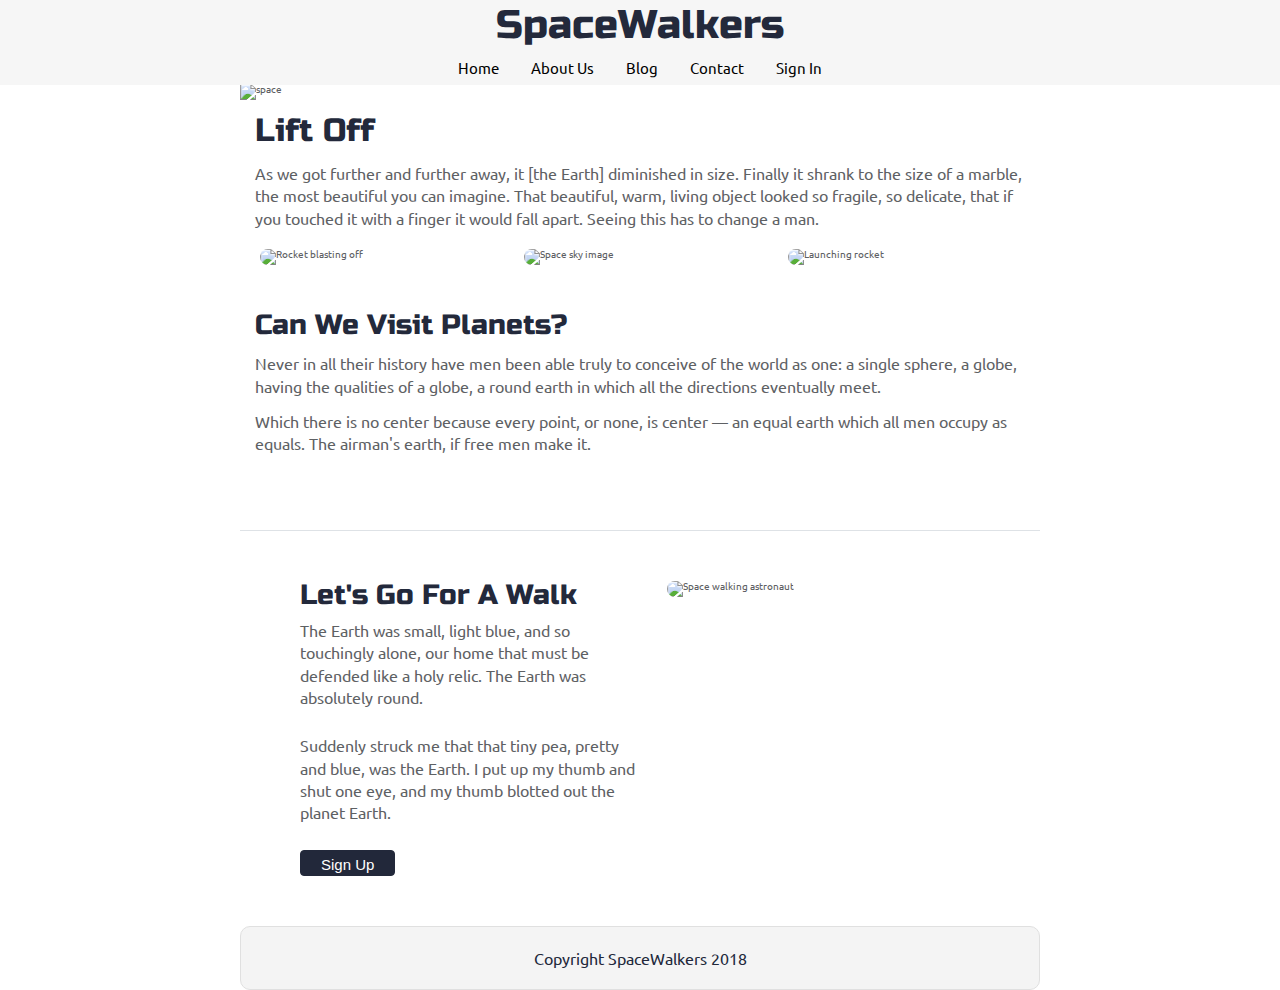
==== index.html @ 737633a0 "finished desktop ver" ====
<!doctype html>

<html lang="en">
<head>
  <meta charset="utf-8">

  <title>SpaceWalkers</title>

  <link href="https://fonts.googleapis.com/css?family=Russo+One|Ubuntu" rel="stylesheet">
  <link href="css/index.css" rel="stylesheet">

  <!--[if lt IE 9]>
    <script src="https://cdnjs.cloudflare.com/ajax/libs/html5shiv/3.7.3/html5shiv.js"></script>
  <![endif]-->
</head>

<body>
  
 <!-- navigation code here -->
  <section class ="head">
    <h1>SpaceWalkers</h1>
    <nav>
      <a href="#">Home</a>
      <a href="#">About Us</a>
      <a href="#">Blog</a>
      <a href="#">Contact</a>
      <a href="#">Sign In</a>
    </nav>
  </section>
  <div class="container home">

    <header class="intro">
      <!-- image code here -->
      <img src="img/main-header.png" class ="head-img" alt="space">
      <h2>Lift Off</h2>
    
      <p>As we got further and further away, it [the Earth] diminished in size. Finally it shrank to the size of a marble, the most beautiful you can imagine. That beautiful, warm, living object looked so fragile, so delicate, that if you touched it with a finger it would fall apart. Seeing this has to change a man.</p>
    </header>

    <section class="space-images">
        <img src="img/blast.png" class="blast" alt="Rocket blasting off">
        <img src="img/sky.png" class="sky" alt="Space sky image">
        <img src="img/launch.png" class="launch" alt="Launching rocket">
    </section>
   
    <section class="visit-planets">
     
      <h3>Can We Visit Planets?</h3>
    
      <p>Never in all their history have men been able truly to conceive of the world as one: a single sphere, a globe, having the qualities of a globe, a round earth in which all the directions eventually meet.</p>
    
      <p>Which there is no center because every point, or none, is center — an equal earth which all men occupy as equals. The airman's earth, if free men make it.</p>
    </section>
    
    <section class="walk">
      <div class="walk-text">
        <h3>Let's Go For A Walk</h3>

        <p>The Earth was small, light blue, and so touchingly alone, our home that must be defended like a holy relic. The Earth was absolutely round.</p>
      
        <p>Suddenly struck me that that tiny pea, pretty and blue, was the Earth. I put up my thumb and shut one eye, and my thumb blotted out the planet Earth.</p>
      
        <div class="btn">
          <button>Sign Up</button>
        </div>
      </div>
      
      <div class="walk-img">
          <img src="img/space-walk.png" alt="Space walking astronaut">
      </div>

    </section>

    <footer>
      <p>Copyright SpaceWalkers 2018</p>
    </footer>

  </div>
</body>
</html>
---- css/index.css ----
/* http://meyerweb.com/eric/tools/css/reset/ 
   v2.0 | 20110126
   License: none (public domain)
*/
html,
body,
div,
span,
applet,
object,
iframe,
h1,
h2,
h3,
h4,
h5,
h6,
p,
blockquote,
pre,
a,
abbr,
acronym,
address,
big,
cite,
code,
del,
dfn,
em,
img,
ins,
kbd,
q,
s,
samp,
small,
strike,
strong,
sub,
sup,
tt,
var,
b,
u,
i,
center,
dl,
dt,
dd,
ol,
ul,
li,
fieldset,
form,
label,
legend,
table,
caption,
tbody,
tfoot,
thead,
tr,
th,
td,
article,
aside,
canvas,
details,
embed,
figure,
figcaption,
footer,
header,
hgroup,
menu,
nav,
output,
ruby,
section,
summary,
time,
mark,
audio,
video {
  margin: 0;
  padding: 0;
  border: 0;
  font-size: 100%;
  font: inherit;
  vertical-align: baseline;
}
/* HTML5 display-role reset for older browsers */
article,
aside,
details,
figcaption,
figure,
footer,
header,
hgroup,
menu,
nav,
section {
  display: block;
}
body {
  line-height: 1;
}
ol,
ul {
  list-style: none;
}
blockquote,
q {
  quotes: none;
}
blockquote:before,
blockquote:after,
q:before,
q:after {
  content: '';
  content: none;
}
table {
  border-collapse: collapse;
  border-spacing: 0;
}
* {
  box-sizing: border-box;
}
html {
  font-size: 62.5%;
}
html,
body {
  font-family: 'Ubuntu', sans-serif;
  color: #5E6164;
}
h1,
h2,
h3,
h4,
h5 {
  font-family: 'Russo One', sans-serif;
  color: #23293B;
}
h2 {
  font-size: 3.2rem;
}
h3 {
  font-size: 2.8rem;
}
p {
  font-size: 1.6rem;
  line-height: 1.4;
}
.container {
  max-width: 800px;
  width: 100%;
  margin: 0 auto;
}
.head {
  display: flex;
  flex-direction: column;
  align-items: center;
  padding: 0 0 10px 0;
  background: #F6F6F6;
  overflow: hidden;
  position: fixed;
  top: 0;
  width: 100%;
}
.head h1 {
  font-size: 40px;
  margin: 5px 0 15px 0;
}
.head a {
  color: black;
  text-decoration: none;
  padding: 10px;
  font-size: 15px;
  padding: 15px;
  cursor: pointer;
}
footer {
  color: #22283B;
  background: #f4f4f4;
  padding: 20px 0;
  border: 1px double #e0e0e0;
  border-radius: 10px;
  display: flex;
  justify-content: center;
  align-items: center;
}
.home .intro {
  padding-top: 84px;
}
.home .intro h2 {
  padding: 15px;
}
.home .intro p {
  padding: 0 15px;
}
.home .space-images {
  display: flex;
  flex-wrap: wrap;
  width: 100%;
}
.home .space-images img {
  width: 28%;
  margin: 20px 2.5%;
  border-radius: 20px;
  height: 100%;
}
.home .visit-planets {
  padding: 15px;
}
.home .visit-planets h3 {
  margin-top: 11px;
}
.home .visit-planets p {
  margin-top: 13px;
}
.home .walk {
  margin-top: 60px;
  border-top: 1px solid #dee2e6;
  padding: 50px 60px;
  display: flex;
  justify-content: center;
}
.home .walk .walk-text {
  width: 50%;
}
.home .walk .walk-text h3 {
  margin-bottom: 10px;
}
.home .walk .walk-text .btn button {
  display: block;
  border: 1px solid #22283A;
  background: #22283A;
  color: white;
  font-size: 15px;
  padding: 5px 20px 2px 20px;
  border-radius: 4px;
}
.home .walk .walk-text p {
  margin-bottom: 26px;
}
.home .walk .walk-img {
  width: 46%;
  margin-left: 4%;
}
.home .walk .walk-img img {
  width: 100%;
  height: auto;
  border-radius: 10px;
}
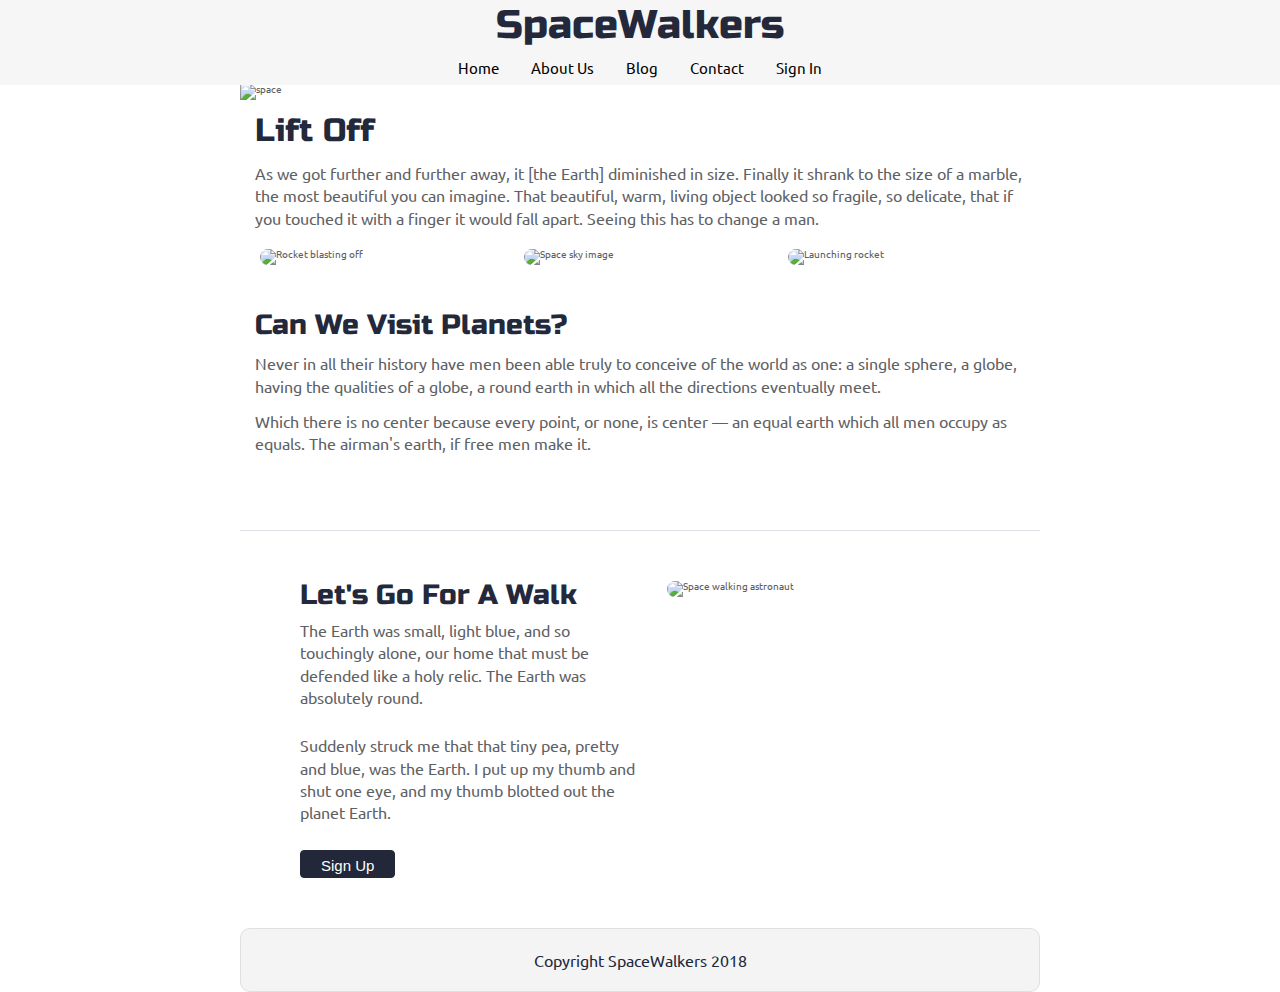
==== commit dda04f3f: "finished mobile" ====
--- a/index.html
+++ b/index.html
@@ -3,7 +3,7 @@
 <html lang="en">
 <head>
   <meta charset="utf-8">
-
+  <meta name="viewport" content="width=device-width, initial-scale=1.0">
   <title>SpaceWalkers</title>
 
   <link href="https://fonts.googleapis.com/css?family=Russo+One|Ubuntu" rel="stylesheet">
--- a/css/index.css
+++ b/css/index.css
@@ -196,6 +196,9 @@
 .home .intro {
   padding-top: 84px;
 }
+.home .intro .head-img {
+  width: 100%;
+}
 .home .intro h2 {
   padding: 15px;
 }
@@ -206,6 +209,17 @@
   display: flex;
   flex-wrap: wrap;
   width: 100%;
+}
+@media (max-width: 500px) {
+  .home .space-images .launch {
+    display: none;
+  }
+  .home .space-images .sky {
+    display: none;
+  }
+  .home .space-images .blast {
+    width: 100%;
+  }
 }
 .home .space-images img {
   width: 28%;
@@ -216,11 +230,26 @@
 .home .visit-planets {
   padding: 15px;
 }
+@media (max-width: 500px) {
+  .home .visit-planets {
+    padding: 3px;
+  }
+}
 .home .visit-planets h3 {
   margin-top: 11px;
 }
+@media (max-width: 500px) {
+  .home .visit-planets h3 {
+    margin-top: 2%;
+  }
+}
 .home .visit-planets p {
   margin-top: 13px;
+}
+@media (max-width: 500px) {
+  .home .visit-planets p {
+    padding-bottom: 4%;
+  }
 }
 .home .walk {
   margin-top: 60px;
@@ -229,8 +258,21 @@
   display: flex;
   justify-content: center;
 }
+@media (max-width: 500px) {
+  .home .walk {
+    flex-direction: column;
+    margin: 0px;
+    padding: 2%;
+  }
+}
 .home .walk .walk-text {
   width: 50%;
+}
+@media (max-width: 500px) {
+  .home .walk .walk-text {
+    width: 100%;
+    padding-top: 4%;
+  }
 }
 .home .walk .walk-text h3 {
   margin-bottom: 10px;
@@ -241,8 +283,14 @@
   background: #22283A;
   color: white;
   font-size: 15px;
-  padding: 5px 20px 2px 20px;
+  padding: 6px 20px 3px 20px;
   border-radius: 4px;
+}
+@media (max-width: 500px) {
+  .home .walk .walk-text .btn button {
+    width: 100%;
+    height: 60px;
+  }
 }
 .home .walk .walk-text p {
   margin-bottom: 26px;
@@ -251,6 +299,14 @@
   width: 46%;
   margin-left: 4%;
 }
+@media (max-width: 500px) {
+  .home .walk .walk-img {
+    order: -1;
+    width: 100%;
+    margin: 0 ;
+    padding-top: 2%;
+  }
+}
 .home .walk .walk-img img {
   width: 100%;
   height: auto;
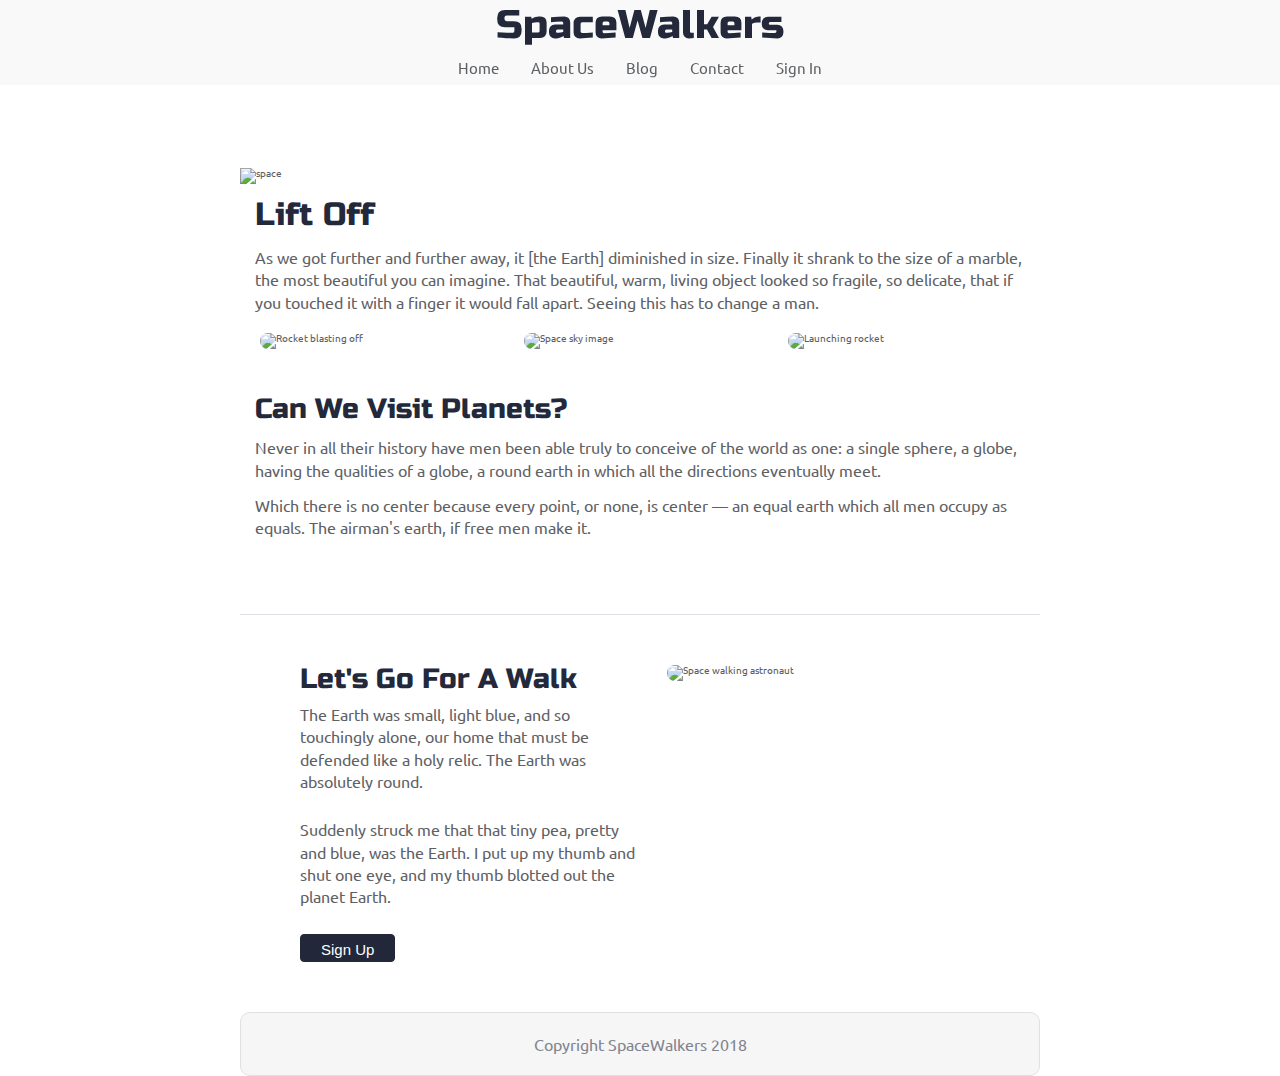
==== commit cd8517dd: "added a contact page" ====
--- a/index.html
+++ b/index.html
@@ -20,10 +20,10 @@
   <section class ="head">
     <h1>SpaceWalkers</h1>
     <nav>
-      <a href="#">Home</a>
+      <a href="index.html">Home</a>
       <a href="#">About Us</a>
       <a href="#">Blog</a>
-      <a href="#">Contact</a>
+      <a href="contact.html">Contact</a>
       <a href="#">Sign In</a>
     </nav>
   </section>
--- a/css/index.css
+++ b/css/index.css
@@ -165,7 +165,7 @@
   flex-direction: column;
   align-items: center;
   padding: 0 0 10px 0;
-  background: #F6F6F6;
+  background: rgba(246, 246, 246, 0.7);
   overflow: hidden;
   position: fixed;
   top: 0;
@@ -176,7 +176,7 @@
   margin: 5px 0 15px 0;
 }
 .head a {
-  color: black;
+  color: #5E6164;
   text-decoration: none;
   padding: 10px;
   font-size: 15px;
@@ -184,8 +184,8 @@
   cursor: pointer;
 }
 footer {
-  color: #22283B;
-  background: #f4f4f4;
+  color: #81848E;
+  background: #F6F6F6;
   padding: 20px 0;
   border: 1px double #e0e0e0;
   border-radius: 10px;
@@ -210,7 +210,7 @@
   flex-wrap: wrap;
   width: 100%;
 }
-@media (max-width: 500px) {
+@media (max-width:500px) {
   .home .space-images .launch {
     display: none;
   }
@@ -230,7 +230,7 @@
 .home .visit-planets {
   padding: 15px;
 }
-@media (max-width: 500px) {
+@media (max-width:500px) {
   .home .visit-planets {
     padding: 3px;
   }
@@ -238,7 +238,7 @@
 .home .visit-planets h3 {
   margin-top: 11px;
 }
-@media (max-width: 500px) {
+@media (max-width:500px) {
   .home .visit-planets h3 {
     margin-top: 2%;
   }
@@ -246,7 +246,7 @@
 .home .visit-planets p {
   margin-top: 13px;
 }
-@media (max-width: 500px) {
+@media (max-width:500px) {
   .home .visit-planets p {
     padding-bottom: 4%;
   }
@@ -258,7 +258,7 @@
   display: flex;
   justify-content: center;
 }
-@media (max-width: 500px) {
+@media (max-width:500px) {
   .home .walk {
     flex-direction: column;
     margin: 0px;
@@ -268,7 +268,7 @@
 .home .walk .walk-text {
   width: 50%;
 }
-@media (max-width: 500px) {
+@media (max-width:500px) {
   .home .walk .walk-text {
     width: 100%;
     padding-top: 4%;
@@ -286,7 +286,12 @@
   padding: 6px 20px 3px 20px;
   border-radius: 4px;
 }
-@media (max-width: 500px) {
+.home .walk .walk-text .btn button:hover {
+  cursor: pointer;
+  color: #22283A;
+  background: white;
+}
+@media (max-width:500px) {
   .home .walk .walk-text .btn button {
     width: 100%;
     height: 60px;
@@ -299,7 +304,7 @@
   width: 46%;
   margin-left: 4%;
 }
-@media (max-width: 500px) {
+@media (max-width:500px) {
   .home .walk .walk-img {
     order: -1;
     width: 100%;
@@ -312,3 +317,74 @@
   height: auto;
   border-radius: 10px;
 }
+.head-img {
+  padding-top: 84px;
+}
+.message {
+  display: flex;
+  flex-direction: column;
+  align-items: center;
+  padding: 10px 0;
+}
+.message h1 {
+  font-size: 30px;
+  padding-bottom: 10px;
+  border-bottom: 1px dashed #dee2e6;
+}
+.message p {
+  padding-top: 10px;
+}
+.contact {
+  display: flex;
+  justify-content: space-around;
+  margin: 30px 0;
+}
+.contact .form {
+  flex-direction: column;
+  width: 49%;
+}
+.contact .form textarea {
+  margin: 10px 0;
+  padding: 5px 0;
+}
+.contact .form .btn button {
+  display: block;
+  border: 1px solid #22283A;
+  background: #22283A;
+  color: white;
+  font-size: 15px;
+  padding: 6px 20px 3px 20px;
+  border-radius: 4px;
+}
+.contact .form .btn button:hover {
+  cursor: pointer;
+  color: #22283A;
+  background: white;
+}
+@media (max-width:500px) {
+  .contact .form .btn button {
+    width: 100%;
+    height: 60px;
+  }
+}
+.contact .info {
+  width: 30%;
+}
+.contact h1 {
+  font-size: 25px;
+  margin: 10px 0;
+}
+.contact .address {
+  margin: 10px 0;
+}
+.contact .phonenum {
+  margin: 10px 0;
+}
+.contact .website {
+  font-size: 20px;
+}
+.contact .website a {
+  color: #5E6164;
+  text-decoration: none;
+  cursor: pointer;
+}
